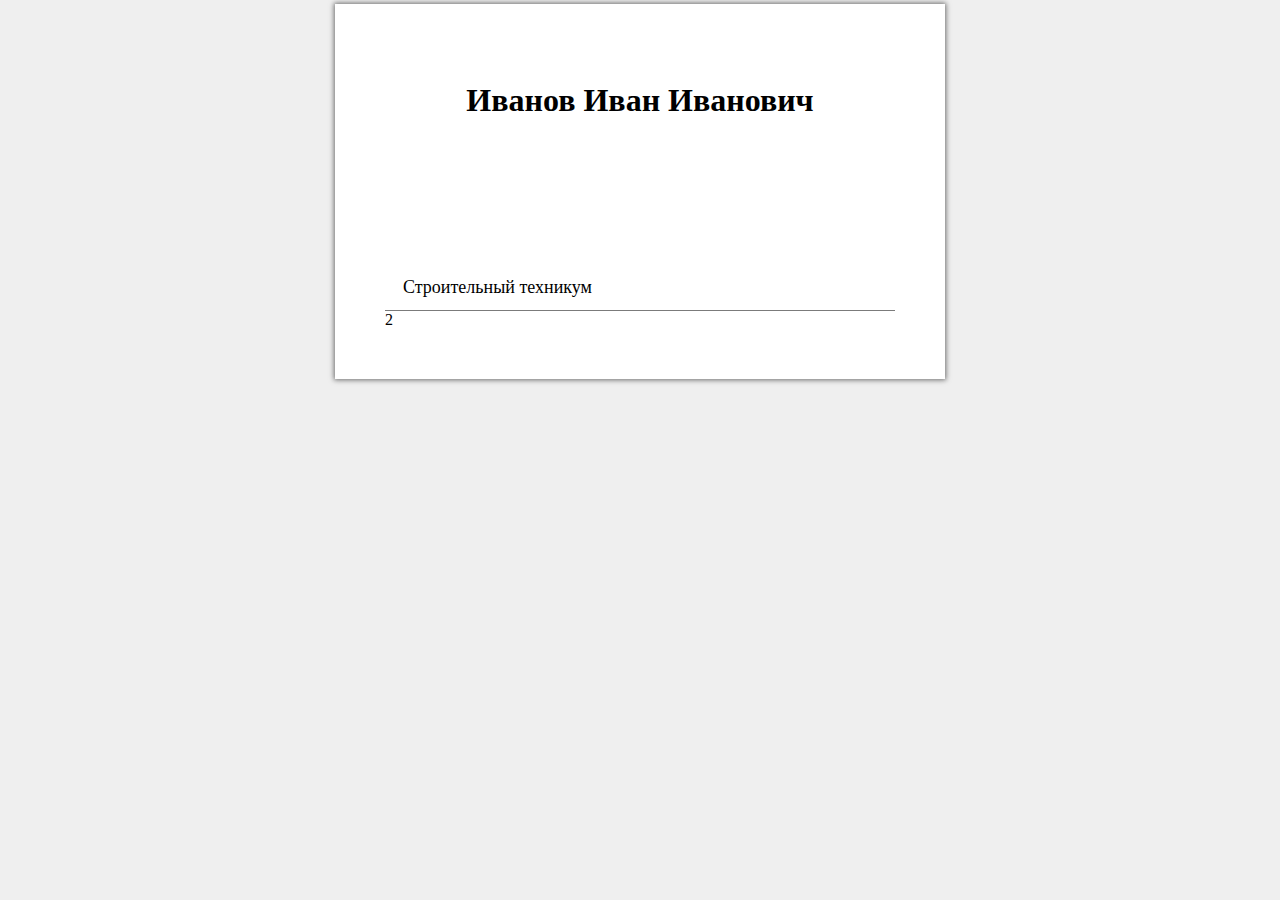
==== GoIT/Modul 1/index.html @ b7bd57c9 "1" ====
<!DOCTYPE html>
<html lang="en">
<head>
	<meta charset="UTF-8">
	<link rel="stylesheet" href="style.css">
	<title>Modul 1</title>
</head>
<body>
	<section id="main">
		<div class="inner">
			<div class="blok_1">
				<h1>Иванов Иван Иванович</h1>
				<img class="user_foto" src="https://upload.wikimedia.org/wikipedia/commons/thumb/1/12/User_icon_2.svg/220px-User_icon_2.svg.png" alt="">
				<p>Строительный техникум</p>
			</div>
			<div class="blok_2">2</div>
			<div class="blok_3"></div>
			<div class="blok_4"></div>
		</div>
	</section>
</body>
</html>
---- GoIT/Modul 1/style.css ----
*{
	margin: 0;
	padding: 0;
}

body {
	background-color: #efefef;
}

#main {
	background: #fff;
	width: 510px;
	height: 100%;
	margin: 0 auto;
	margin-top: 4px;
	padding: 50px;	
	-webkit-box-shadow: 0px 0px 5px 1px rgba(0,0,0,0.55);
	-moz-box-shadow: 0px 0px 5px 1px rgba(0,0,0,0.55);
	box-shadow: 0px 0px 5px 1px rgba(0,0,0,0.55);
}

h1 {
	text-align: center;
}

p {
	font-size: 18px;
}

.blok_1 {
	padding: 28px 18px 12px 18px;
	border-bottom: 1px solid #7b7b7b;
}

.user_foto {
	height: 140px;
	display:block;
	margin:0 auto;
	margin-top: 18px;

}
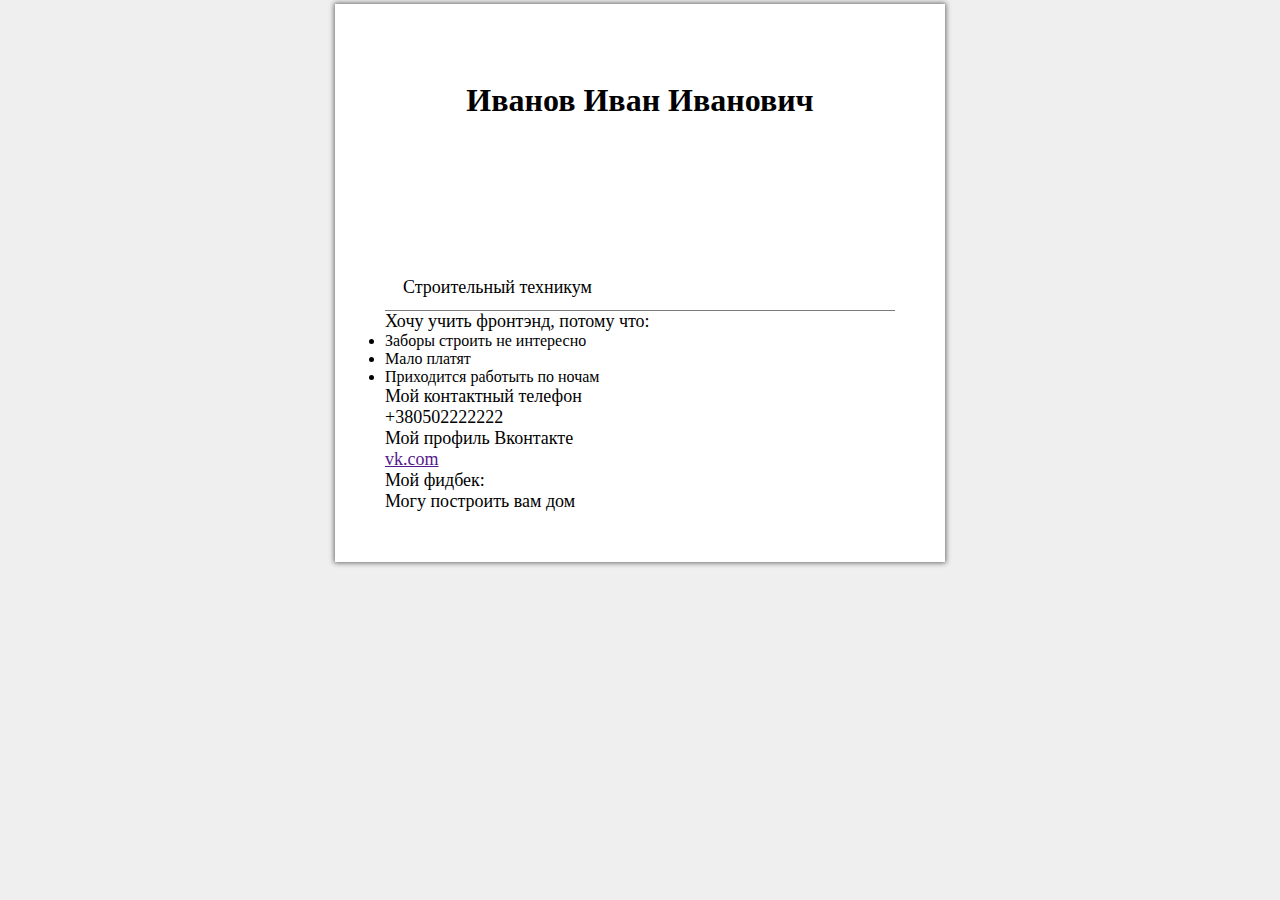
==== commit 653b3985: "1" ====
--- a/GoIT/Modul 1/index.html
+++ b/GoIT/Modul 1/index.html
@@ -13,9 +13,24 @@
 				<img class="user_foto" src="https://upload.wikimedia.org/wikipedia/commons/thumb/1/12/User_icon_2.svg/220px-User_icon_2.svg.png" alt="">
 				<p>Строительный техникум</p>
 			</div>
-			<div class="blok_2">2</div>
-			<div class="blok_3"></div>
-			<div class="blok_4"></div>
+			<div class="blok_2">
+				<p>Хочу учить фронтэнд, потому что:</p>
+				<ul>
+					<li>Заборы строить не интересно</li>
+					<li>Мало платят</li>
+					<li>Приходится работыть по ночам</li>
+				</ul>
+			</div>
+			<div class="blok_3">
+				<p>Мой контактный телефон</p>
+				<p>+380502222222</p>
+				<p class="bottom">Мой профиль Вконтакте</p>
+				<p><a href="">vk.com</a></p>
+			</div>
+			<div class="blok_4">
+				<p>Мой фидбек:</p>
+				<p>Могу построить вам дом</p>
+			</div>
 		</div>
 	</section>
 </body>
